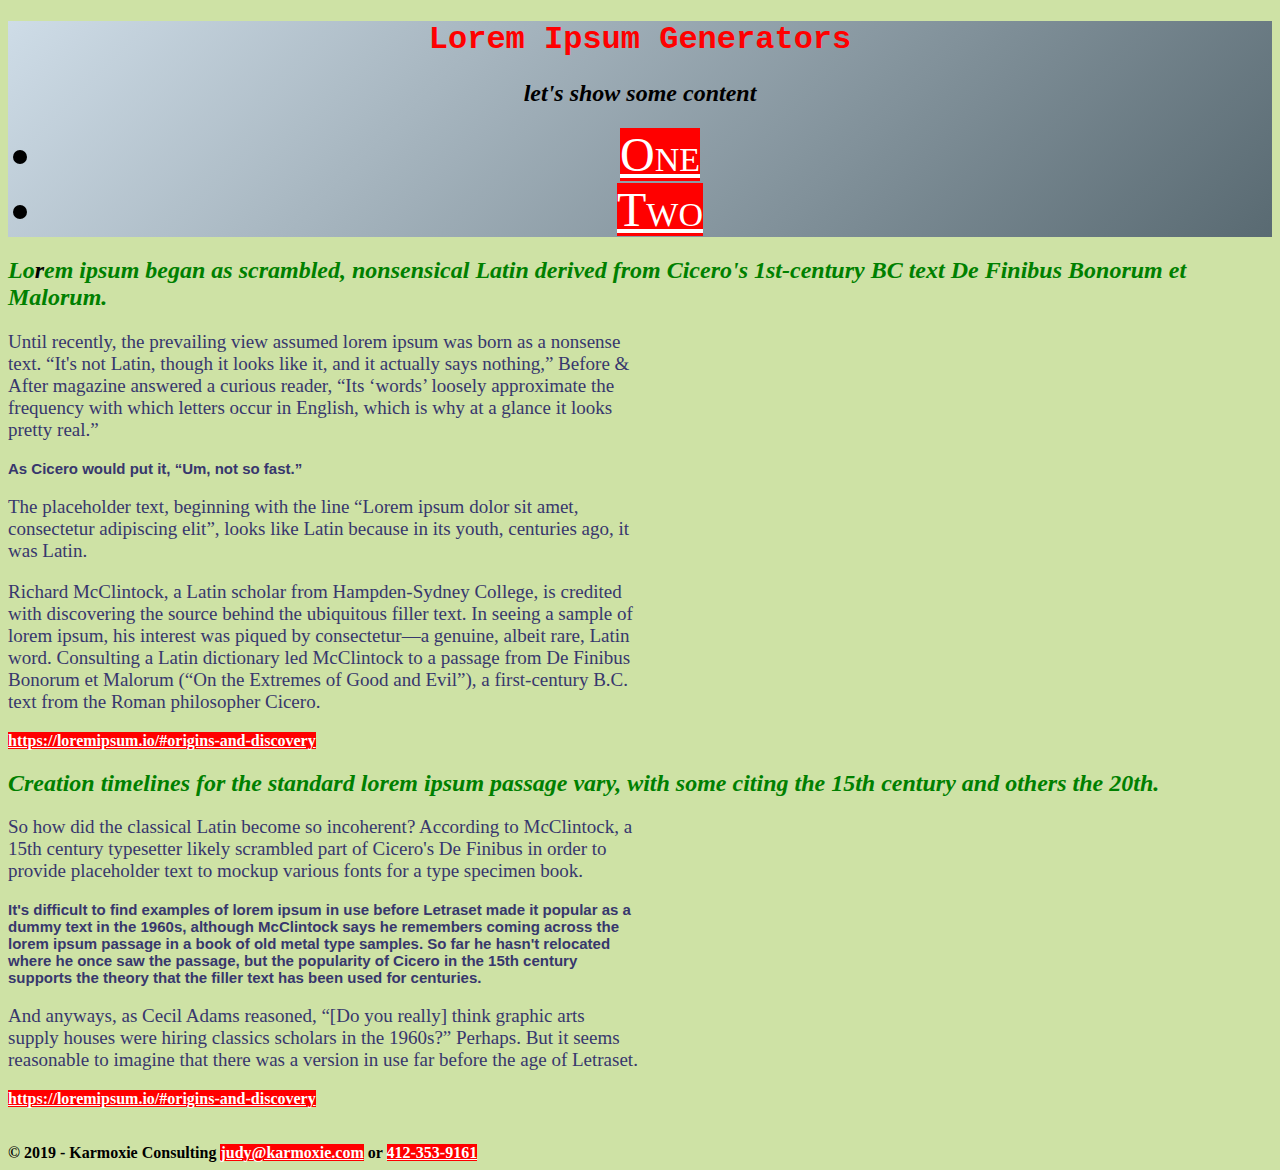
==== html/LoremIpsum/lorem-ipsum.html @ 4bcf209d "3/13" ====
<!DOCTYPE html>
<html>

<head>
    <meta charset="utf-8">
    <meta http-equiv="X-UA-Compatible" content="IE=edge">
    <title>Lorem Ipsum</title>
    <meta name="viewport" content="width=device-width, initial-scale=1">
    <link rel="stylesheet" type="text/css" media="all" href="main.css">
    <style>
        header {text-align: center;}
        p {width:50%}
        a:link{color: white; background-color: red;}
        a:hover{color: black;}
    </style>
</head>

<body>
    <header>
        <h1>Lorem Ipsum Generators</h1>
        <h2>let's show some content</h2>
        <nav>
            <ul>
                <li><a href="#One1">One</a></li>
                <li><a href="#Two1">Two</a></li>
            </ul>
        </nav>
    </header>
    <main>
        <article id="One">
            <h2>Lo<span>r</span>em ipsum began as scrambled, nonsensical Latin derived from Cicero's 1st-century BC text De Finibus
                Bonorum et Malorum.</h2>
            <p>
                Until recently, the prevailing view assumed lorem ipsum was born as a nonsense text. “It's not Latin,
                though it looks like it, and it actually says nothing,” Before & After magazine answered a curious
                reader, “Its ‘words’ loosely approximate the frequency with which letters occur in English, which is why
                at a glance it looks pretty real.”

            </p>
            <p class="two">
                As Cicero would put it, “Um, not so fast.”

            </p>
            <p>
                The placeholder text, beginning with the line “Lorem ipsum dolor sit amet, consectetur adipiscing elit”,
                looks like Latin because in its youth, centuries ago, it was Latin.

            </p>
            <p>
                Richard McClintock, a Latin scholar from Hampden-Sydney College, is credited with discovering the source
                behind the ubiquitous filler text. In seeing a sample of lorem ipsum, his interest was piqued by
                consectetur—a genuine, albeit rare, Latin word. Consulting a Latin dictionary led McClintock to a
                passage from De Finibus Bonorum et Malorum (“On the Extremes of Good and Evil”), a first-century B.C.
                text from the Roman philosopher Cicero.

            </p>
            <footer><a href="https://loremipsum.io/#origins-and-discovery">https://loremipsum.io/#origins-and-discovery</a>
            </footer>
        </article>

        <article id="Two">
            <h2>Creation timelines for the standard lorem ipsum passage vary, with some citing the 15th century and
                others the 20th.</h2>
            <p>
                So how did the classical Latin become so incoherent? According to McClintock, a 15th century typesetter
                likely scrambled part of Cicero's De Finibus in order to provide placeholder text to mockup various
                fonts for a type specimen book.

            </p>
            <p class="two">
                It's difficult to find examples of lorem ipsum in use before Letraset made it popular as a dummy text in
                the 1960s, although McClintock says he remembers coming across the lorem ipsum passage in a book of old
                metal type samples. So far he hasn't relocated where he once saw the passage, but the popularity of
                Cicero in the 15th century supports the theory that the filler text has been used for centuries.

            </p>
            <p>
                And anyways, as Cecil Adams reasoned, “[Do you really] think graphic arts supply houses were hiring
                classics scholars in the 1960s?” Perhaps. But it seems reasonable to imagine that there was a version in
                use far before the age of Letraset.

            </p>
            <footer><a href="https://loremipsum.io/#origins-and-discovery">https://loremipsum.io/#origins-and-discovery</a>
            </footer>
        </article>


        <br><br>
    </main>

    <footer>
        &copy; 2019 - Karmoxie Consulting <a
            href="mailto:judy@karmoxie.com?subject=CSS%20Exercise">judy@karmoxie.com</a> or <a
            href="tel:412-353-9161">412-353-9161</a>
    </footer>
</body>

</html>
---- html/LoremIpsum/main.css ----
@import url('halloween.css');
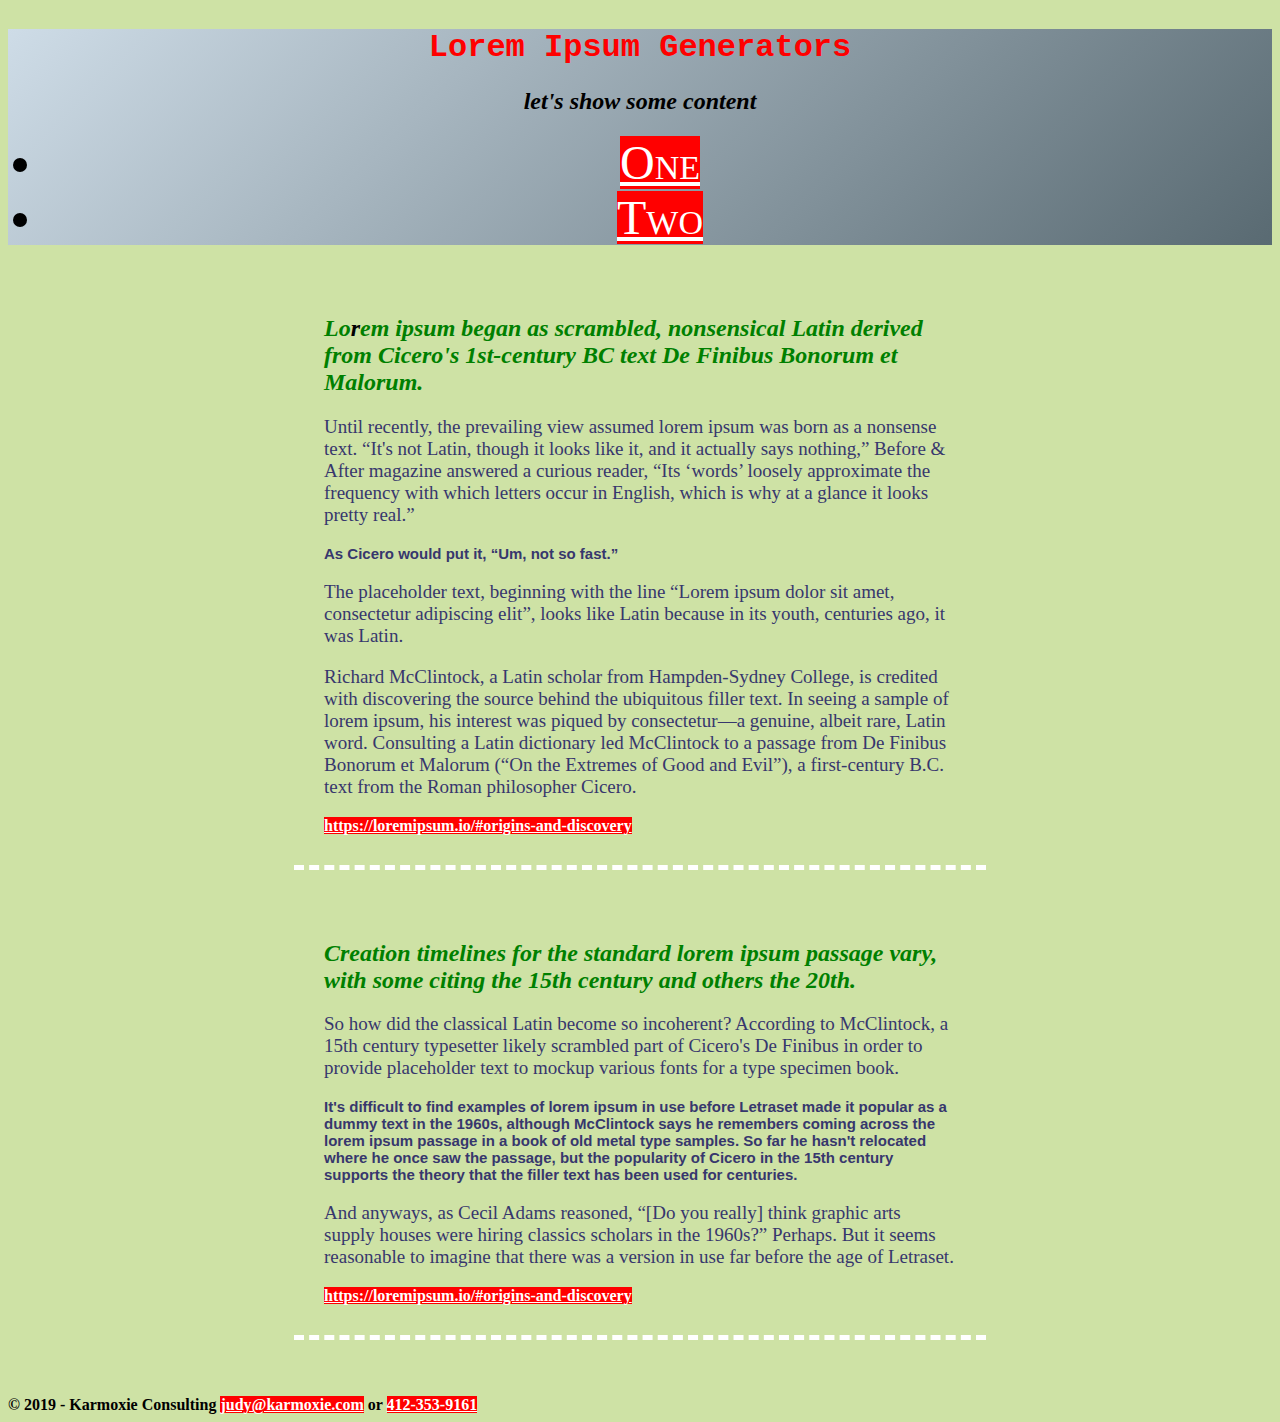
==== commit 84059ef3: "pretty index file for testing" ====
--- a/html/LoremIpsum/lorem-ipsum.html
+++ b/html/LoremIpsum/lorem-ipsum.html
@@ -9,9 +9,15 @@
     <link rel="stylesheet" type="text/css" media="all" href="main.css">
     <style>
         header {text-align: center;}
-        p {width:50%}
         a:link{color: white; background-color: red;}
         a:hover{color: black;}
+        body{align-content: center;}
+        article {
+            width: 50%;
+            padding:30px; 
+            border-bottom: 5px dashed white;
+            margin: 20px auto;
+        }
     </style>
 </head>
 
